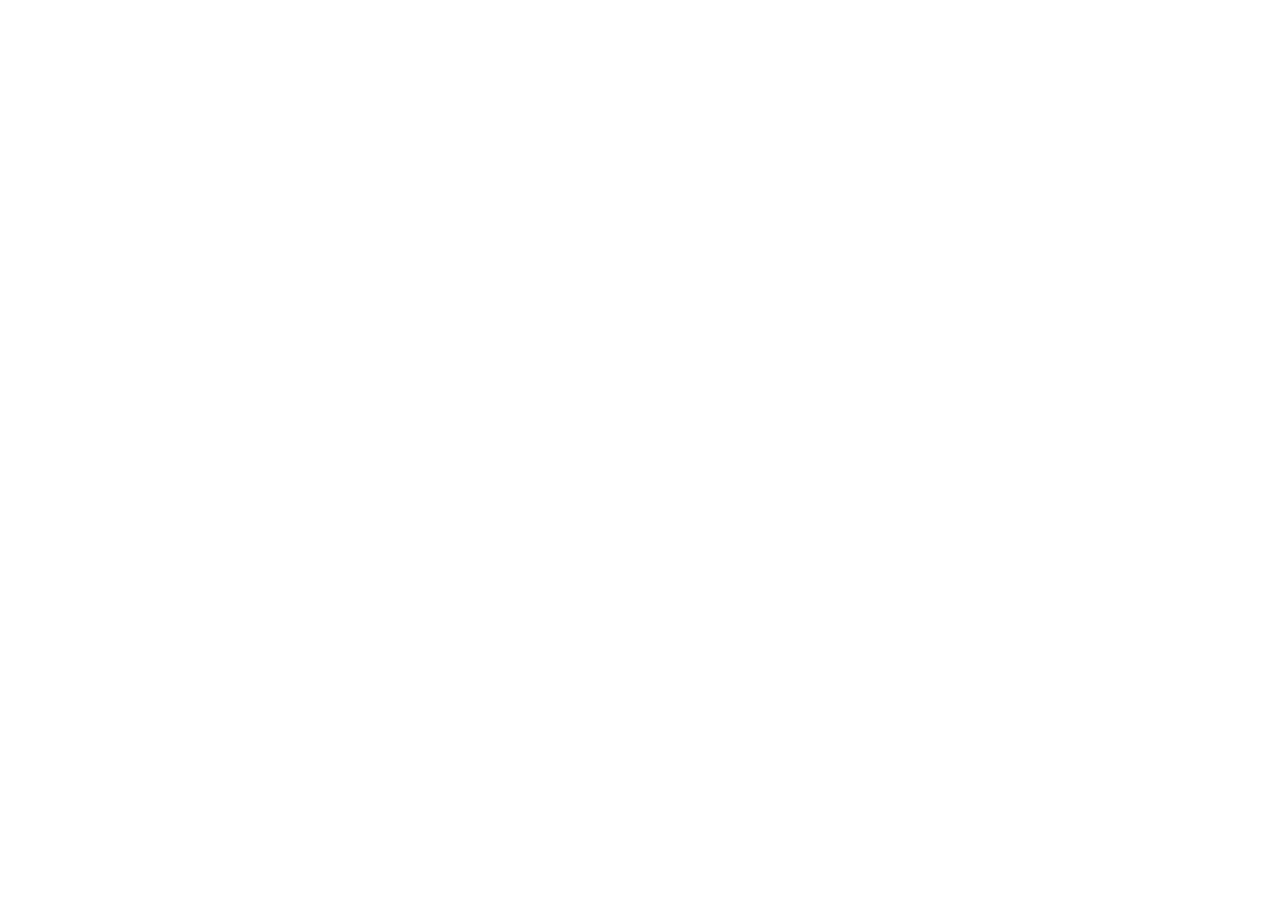
==== Website Portfolio Hub/index.html @ 498200f1 "FIrst push git commit git push adsf asdf;jl dasfjksdfj;  ?" ====
<!DOCTYPE html>
<html lang="en">
  <head>
    <meta charset="UTF-8" />
    <meta name="viewport" content="width=device-width, initial-scale=1.0" />
    <title>Hello World!</title>
  </head>
  <body></body>
</html>
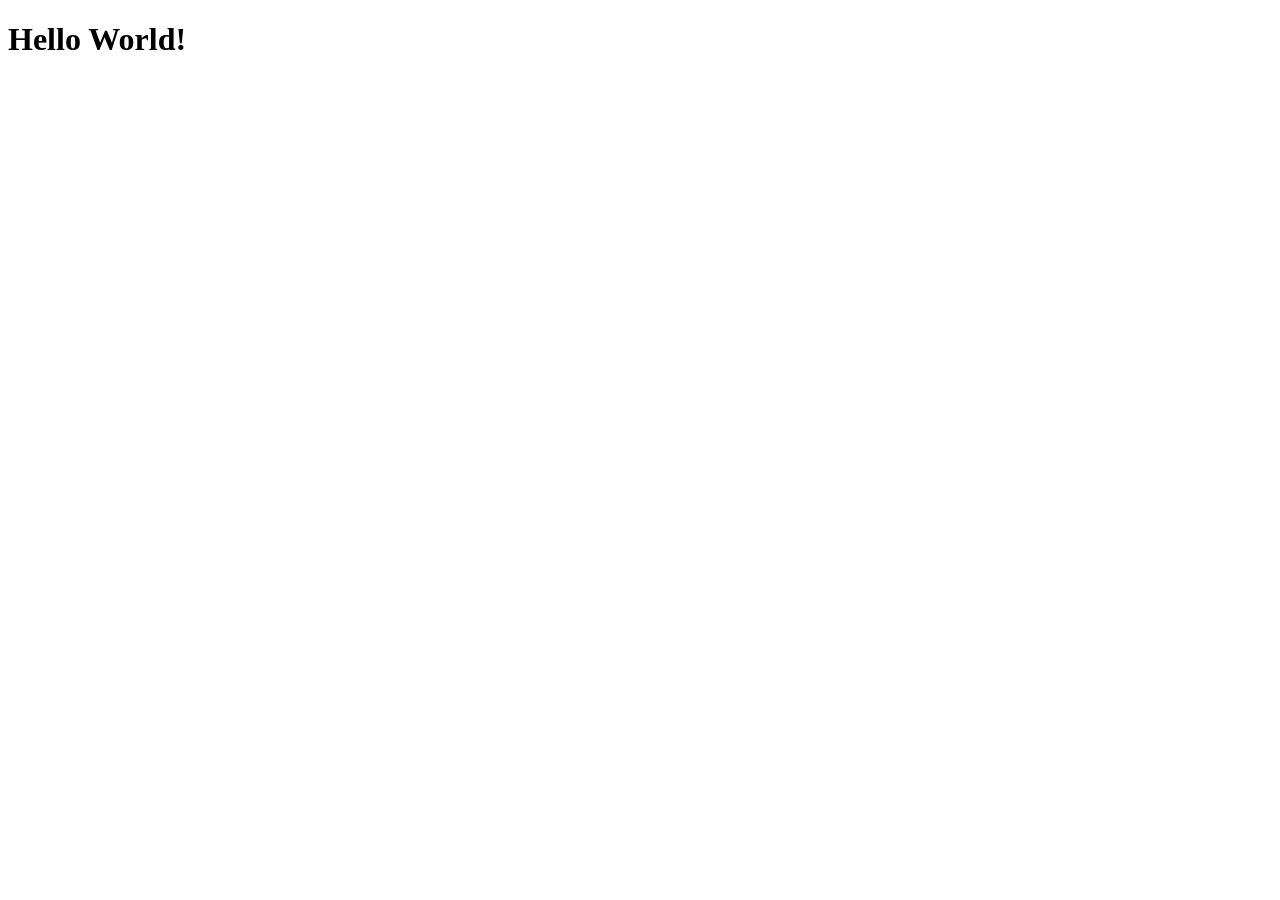
==== commit dfc3d04b: "First big commit - ReadySetTravel website added" ====
--- a/Website Portfolio Hub/index.html
+++ b/Website Portfolio Hub/index.html
@@ -3,7 +3,10 @@
   <head>
     <meta charset="UTF-8" />
     <meta name="viewport" content="width=device-width, initial-scale=1.0" />
-    <title>Hello World!</title>
+    <link rel="stylesheet" href="main.css" />
+    <title>Chandler's Portfolio</title>
   </head>
-  <body></body>
+  <body>
+    <h1>Hello World!</h1>
+  </body>
 </html>
